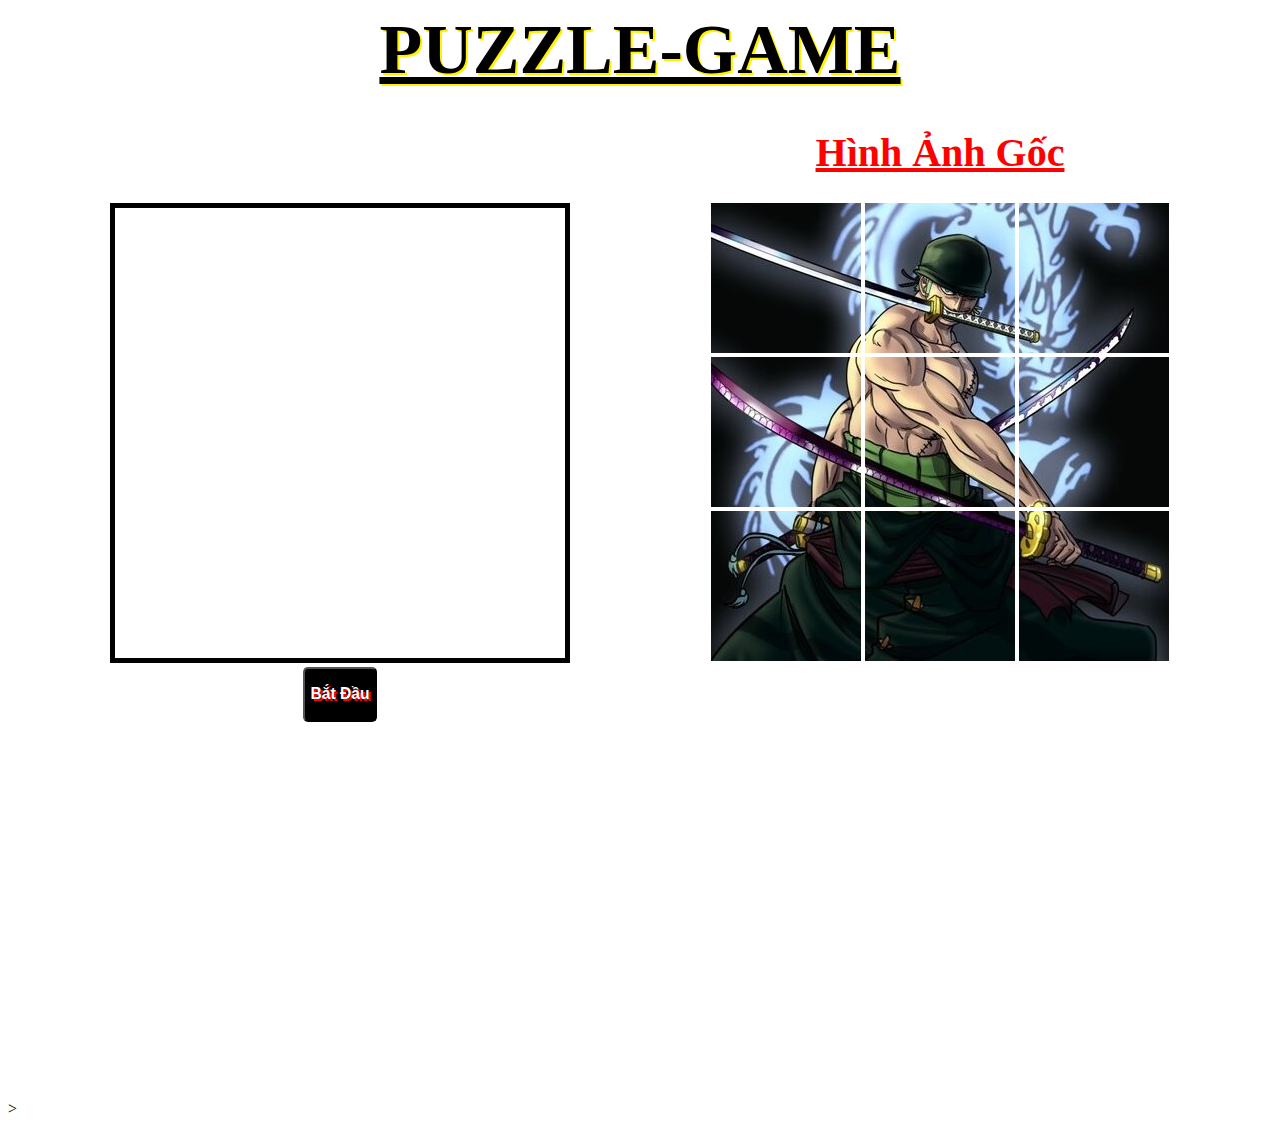
==== Puzzle.html @ c8efbf97 "Case Study lan 1" ====
<!DOCTYPE html>
<html lang="en">
<head>
    <meta charset="UTF-8">
    <title>Game Puzzle</title>
    <link rel="stylesheet" href="Style.css">



</head>
<body>
<div id="top" class="div1">
    <h1 class="h1">PUZZLE-GAME</h1>
    <div class="div2">
        <div>
            <div class="div3">
                <div class="div5">
                    <h1 id="message"></h1>
                </div>
                <div class="div5">
                    <h1 id="moves"></h1>

                </div>
                <div>
                    <canvas id="canvas" height="450px" width="450px"></canvas>
                    <br>
                    <button onclick="button()" class="bt" ><h3>Bắt Đầu</h3></button>
                </div>

            </div>

            <div class="div4">
                <h1 style="font-size:40px; color:red; text-decoration:underline"> Hình Ảnh Gốc</h1>
                <div >
                    <img src="images/puzz1.jpg" id="puzz1" width="150" height="150">
                    <img src="images/puzz2.jpg" id="puzz2" width="150" height="150">
                    <img src="images/puzz3.jpg" id="puzz3" width="150" height="150">
                </div>
                <div>
                    <img src="images/puzz4.jpg" id="puzz4" width="150" height="150">
                    <img src="images/puzz5.jpg" id="puzz5" width="150" height="150">
                    <img src="images/puzz6.jpg" id="puzz6" width="150" height="150">
                </div>
                    <img src="images/puzz7.jpg" id="puzz7" width="150" height="150">
                    <img src="images/puzz8.jpg" id="puzz8" width="150" height="150">
                    <img src="images/puzz9.jpg" id="puzz9" width="150" height="150">
            </div>
        </div>
    </div>
</div>>
<script src="Shuffle.js"></script>
<script src="Canvans.js"></script>
</body>
</html>
---- Style.css ----
canvas {
    width: 450px;
    height: 450px;
    border: 5px solid black;
    margin: auto
}

.h1 {
    font-size: 70px;
    margin: auto;
    text-align: center;
    color: black;
    text-shadow:2px 2px #fff300;
    text-decoration:underline
}

.div1 {
    width: 1200px;
    margin: auto;
    margin-top: 10px;
    text-align:center
}

.div2 {
    width: 100%;
    margin-top: 10px;
    height: 1000px;
}

.div3 {
    width: 50%;
    float: left;
    display: inline-block;
}

.div5 {
    text-align: center;
    height: 30px
}
.div4{
    padding-top: 2px;
    text-align: center;
    width: 100%

}
.bt {
    background: black   ;
    color: white;
    text-shadow:2px 2px red;
    border-radius: 5px;

}
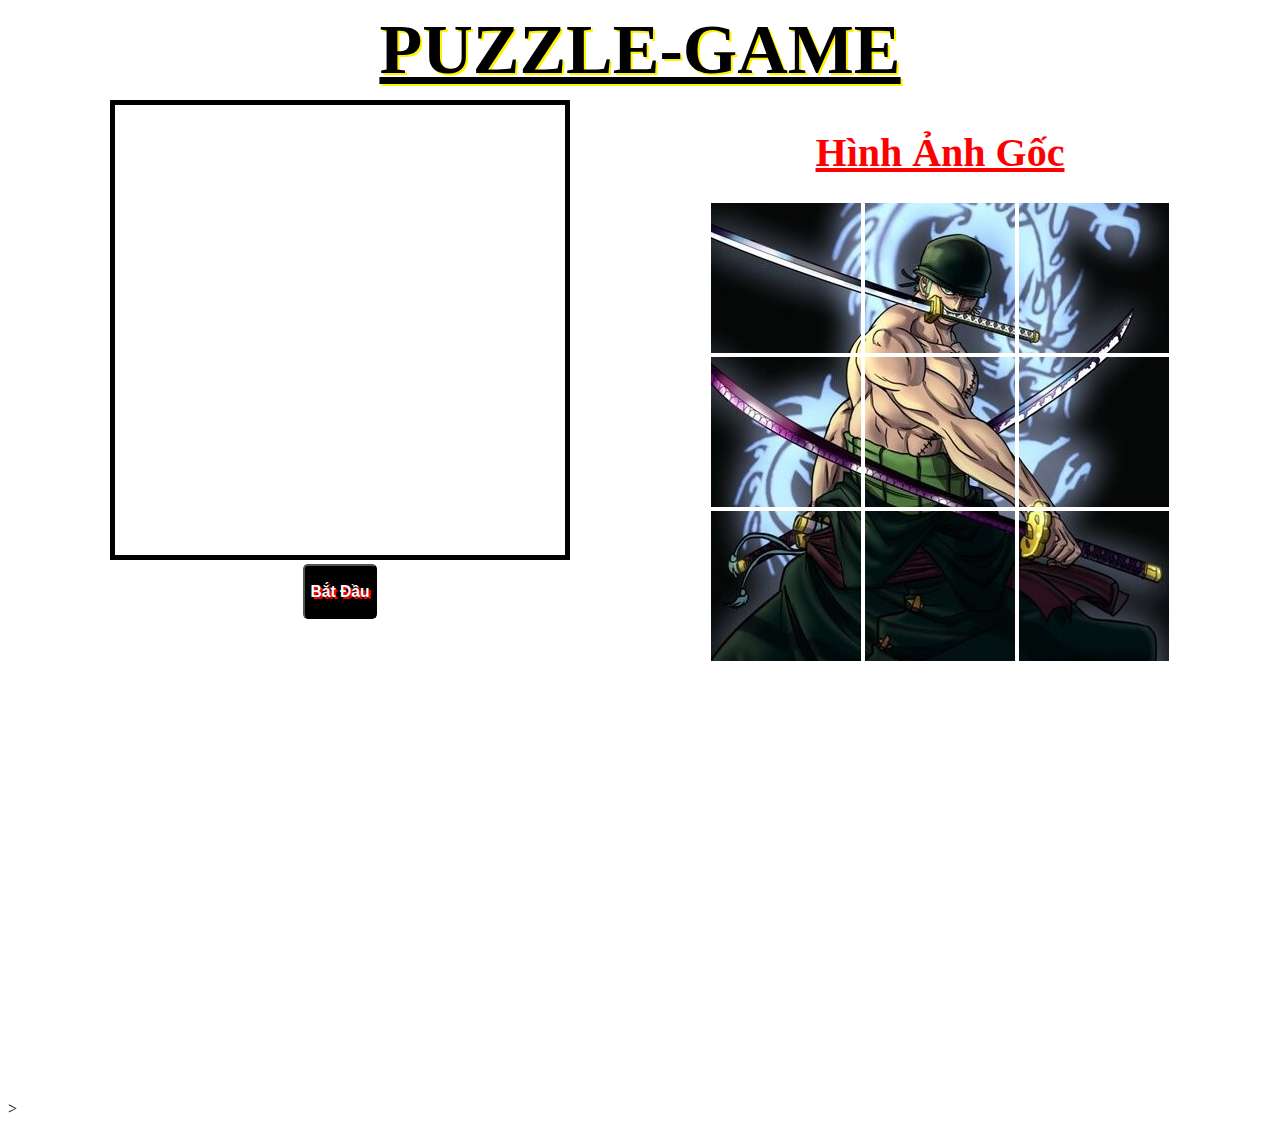
==== commit 85bd3330: "Case Study lan 1" ====
--- a/Puzzle.html
+++ b/Puzzle.html
@@ -14,13 +14,6 @@
     <div class="div2">
         <div>
             <div class="div3">
-                <div class="div5">
-                    <h1 id="message"></h1>
-                </div>
-                <div class="div5">
-                    <h1 id="moves"></h1>
-
-                </div>
                 <div>
                     <canvas id="canvas" height="450px" width="450px"></canvas>
                     <br>
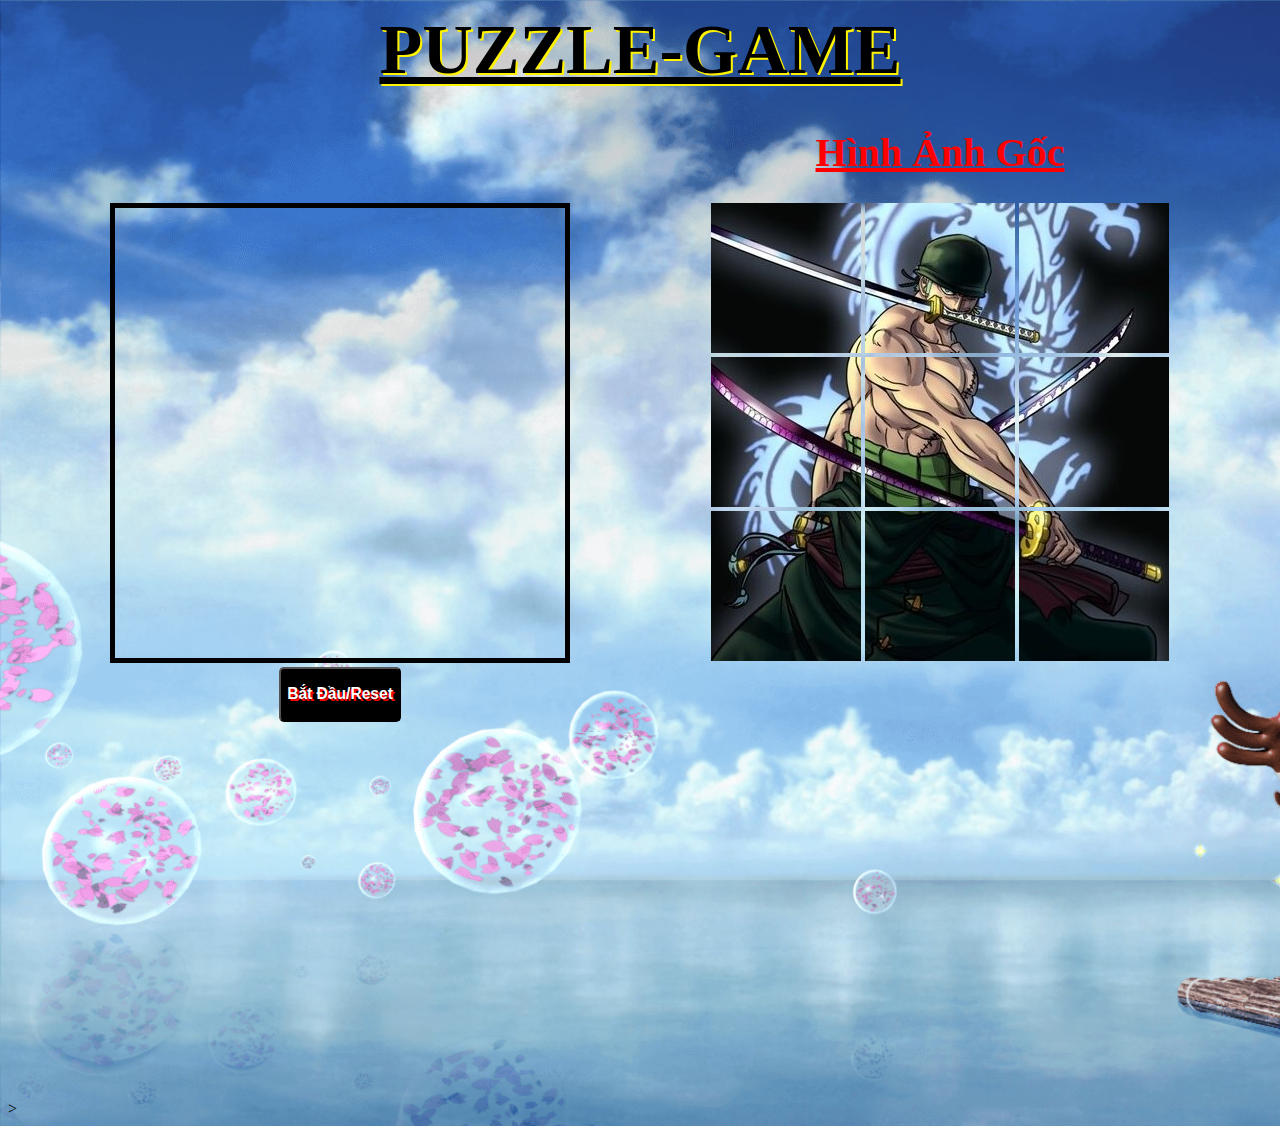
==== commit fc7978c4: "Case Study lan 2" ====
--- a/Puzzle.html
+++ b/Puzzle.html
@@ -9,15 +9,25 @@
 
 </head>
 <body>
+
 <div id="top" class="div1">
     <h1 class="h1">PUZZLE-GAME</h1>
     <div class="div2">
         <div>
             <div class="div3">
+                <div class="div5">
+                    <h1 id="message"></h1>
+                </div>
+                <div class="div5">
+                    <h1 id="moves"></h1>
+                    <audio src="aud.mp3" id="cheers"></audio>
+                    <audio src="cut2.mp3" id="cut"></audio>
+                    <audio src="loi.mp3" id="error"></audio>
+                </div>
                 <div>
                     <canvas id="canvas" height="450px" width="450px"></canvas>
                     <br>
-                    <button onclick="button()" class="bt" ><h3>Bắt Đầu</h3></button>
+                    <button onclick="button()" class="bt" ><h3>Bắt Đầu/Reset</h3></button>
                 </div>
 
             </div>
@@ -41,7 +51,15 @@
         </div>
     </div>
 </div>>
+<script>
+    let canvans = document.getElementById("canvas");
+    let ctx = canvans.getContext("2d");
+    let empty = 0; // ô trống
+    let moves = 0; // bước di chuyển
+</script>
 <script src="Shuffle.js"></script>
+<script src="CheckWin.js"></script>
 <script src="Canvans.js"></script>
+<script src="Move.js"></script>
 </body>
 </html>--- a/Style.css
+++ b/Style.css
@@ -1,4 +1,8 @@
 
+body{
+    background:  url("images/background.png");
+    background-size: cover;
+}
 canvas {
     width: 450px;
     height: 450px;
